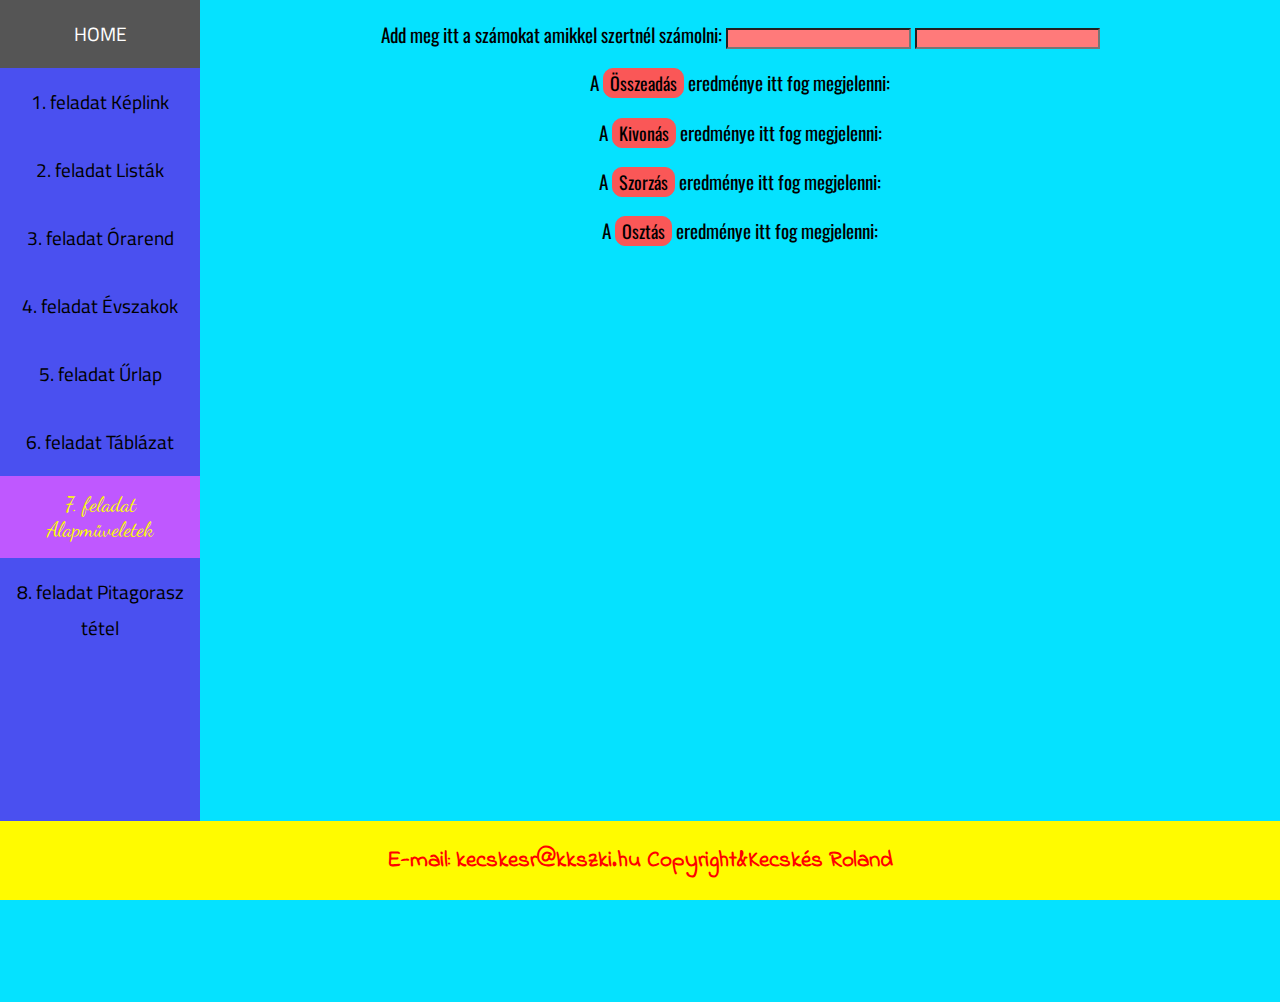
==== alapmuveletek.html @ 3e34adb7 "Add files via upload" ====
<!DOCTYPE html>
<html lang="hu">
<head>

    <link rel="apple-touch-icon" sizes="57x57" href="favicon/apple-icon-57x57.png">
    <link rel="apple-touch-icon" sizes="60x60" href="favicon/apple-icon-60x60.png">
    <link rel="apple-touch-icon" sizes="72x72" href="favicon/apple-icon-72x72.png">
    <link rel="apple-touch-icon" sizes="76x76" href="favicon/apple-icon-76x76.png">
    <link rel="apple-touch-icon" sizes="114x114" href="favicon/apple-icon-114x114.png">
    <link rel="apple-touch-icon" sizes="120x120" href="favicon/apple-icon-120x120.png">
    <link rel="apple-touch-icon" sizes="144x144" href="favicon/apple-icon-144x144.png">
    <link rel="apple-touch-icon" sizes="152x152" href="favicon/apple-icon-152x152.png">
    <link rel="apple-touch-icon" sizes="180x180" href="favicon/apple-icon-180x180.png">
    <link rel="icon" type="image/png" sizes="192x192"  href="favicon/android-icon-192x192.png">
    <link rel="icon" type="image/png" sizes="32x32" href="favicon/favicon-32x32.png">
    <link rel="icon" type="image/png" sizes="96x96" href="favicon/favicon-96x96.png">
    <link rel="icon" type="image/png" sizes="16x16" href="favicon/favicon-16x16.png">
    <link rel="manifest" href="/manifest.json">
    <meta name="msapplication-TileColor" content="#ffffff">
    <meta name="msapplication-TileImage" content="/ms-icon-144x144.png">
    <meta name="theme-color" content="#ffffff">

    <meta charset="UTF-8">
    <meta http-equiv="X-UA-Compatible" content="IE=edge">
    <meta name="viewport" content="width=device-width, initial-scale=1.0">
    <link rel="stylesheet" href="css/style.css">
    <link rel="stylesheet" href="css/alapm.css">
    <title>Számolpógép</title>
    
</head>
<body>
    <div class="sidebar">
        <a href="https://kecsroland.github.io/kollazs/">HOME</a>
        <a href="https://kecsroland.github.io/kollazs/keplink.html">1. feladat Képlink</a>
        <a href="https://kecsroland.github.io/kollazs/listak.html">2. feladat Listák</a>
        <a href="https://kecsroland.github.io/kollazs/orarend.html">3. feladat Órarend</a>
        <a href="https://kecsroland.github.io/kollazs/evszakok.html">4. feladat Évszakok</a>
        <a href="https://kecsroland.github.io/kollazs/ürlap.html">5. feladat Űrlap</a>
        <a href="https://kecsroland.github.io/kollazs/tablazat.html">6. feladat Táblázat</a>
        <a class="active" style="color: #fbff00;"  href="https://kecsroland.github.io/kollazs/alapmuveletek.html">7. feladat Alapműveletek</a>
        <a href="https://kecsroland.github.io/kollazs/pitagoras.html">8. feladat Pitagorasz tétel</a>
    </div>

    <div class="content">
    
            <p>Add meg itt a számokat amikkel szertnél számolni:
                <input type="number" name="szam" id="x">
                <input type="number" name="szam" id="y">
            </p>
    
            <p>A  <button onclick="osszead(x.value, y.value)">Összeadás</button>  eredménye itt fog megjelenni: <span id="osszedas"></span></p>
            <p>A  <button onclick="kivon(x.value, y.value)">Kivonás</button>  eredménye itt fog megjelenni:<span id="kivonas"></span></p>
            <p>A  <button onclick="szoroz(x.value, y.value)">Szorzás</button>  eredménye itt fog megjelenni: <span id="szorozas"></span></p>
            <p>A  <button onclick="oszt(x.value, y.value)">Osztás</button>  eredménye itt fog megjelenni: <span id="osztas"></span></p>
    
        <script>
            function osszead(x,y){
                document.getElementById("osszedas").innerHTML = Number(x) + Number(y)
            }
            function szoroz(x,y){
                document.getElementById("szorozas").innerHTML = Number(x) * Number(y)
            }
            function kivon(x,y){
                document.getElementById("kivonas").innerHTML = Number(x) - Number(y)
            }
            function oszt(x,y){
                document.getElementById("osztas").innerHTML = Number(x) / Number(y)
            }
        </script>
</div>
<footer>
    <p>
        E-mail: kecskesr@kkszki.hu
        Copyright&Kecskés Roland
    </p>
</footer>
</body>
</html>
---- css/style.css ----
@import url('https://fonts.googleapis.com/css2?family=Dancing+Script:wght@700&display=swap');
    @import url('https://fonts.googleapis.com/css2?family=Cairo:wght@600&display=swap');
    @import url('https://fonts.googleapis.com/css2?family=Indie+Flower&display=swap');
    @import url('https://fonts.googleapis.com/css2?family=Oswald:wght@500&display=swap');
    
    body{
      margin: 0;
      font-family: "Lato", sans-serif;
    }
    a{
      text-decoration: none;
      color: rgb(255, 251, 0);
    }
    footer{
      position: fixed;
      bottom: 0;
      width: 100%;
      background-color: rgb(255, 251, 0);
      text-align: center;
      font-weight: bold;
      color: red;
      font-size: larger;
      font-family: 'Indie Flower', cursive;
      text-align: center;
    }
    .sidebar {
      margin: 0;
      padding: 0;
      width: 200px;
      background-color: #4a50f0;
      position: fixed;
      height: 100%;
      overflow: auto;
      font-family: 'Cairo', sans-serif;
    }
    
    .sidebar a {
      display: block;
      color: black;
      padding: 16px;
      text-decoration: none;
    }
     
    .sidebar a.active {
      font-family: 'Dancing Script', cursive;
      font-size: 21px;
      background-color: #bf58ff;
      color: white;
    }
    
    .sidebar a:hover:not(.active) {
      background-color: #555;
      color: white;
    }
    
    div.content {
      margin-left: 200px;
      padding: 1px 16px;
      height: 1000px;
      text-align: center;
    }
    
    @media screen and (max-width: 700px) {
      .sidebar {
        width: 100%;
        height: auto;
        position: relative;
      }
      .sidebar a {
        float: left;
      }
      div.content {
        margin-left: 0;
      }
    }
    
    @media screen and (max-width: 400px) {
      .sidebar a {
        text-align: center;
        float: none;
      }
    }
---- css/alapm.css ----
body{
    background-color: rgb(5, 226, 255);
    text-align: center;
    font-size: larger;
    font-family: 'Oswald', sans-serif;
}
button{
    background-color: rgb(250, 87, 87);
    border: 1px solid  rgb(250, 87, 87);
    border-radius: 10px;
    cursor: pointer;
    font-family: 'Oswald', sans-serif;
    font-size: large;
}
input{
    background-color: rgb(255, 122, 122);
}
span{
    background-size: 20px;
    background-color: whitesmoke;
    border-radius: 4px;
}
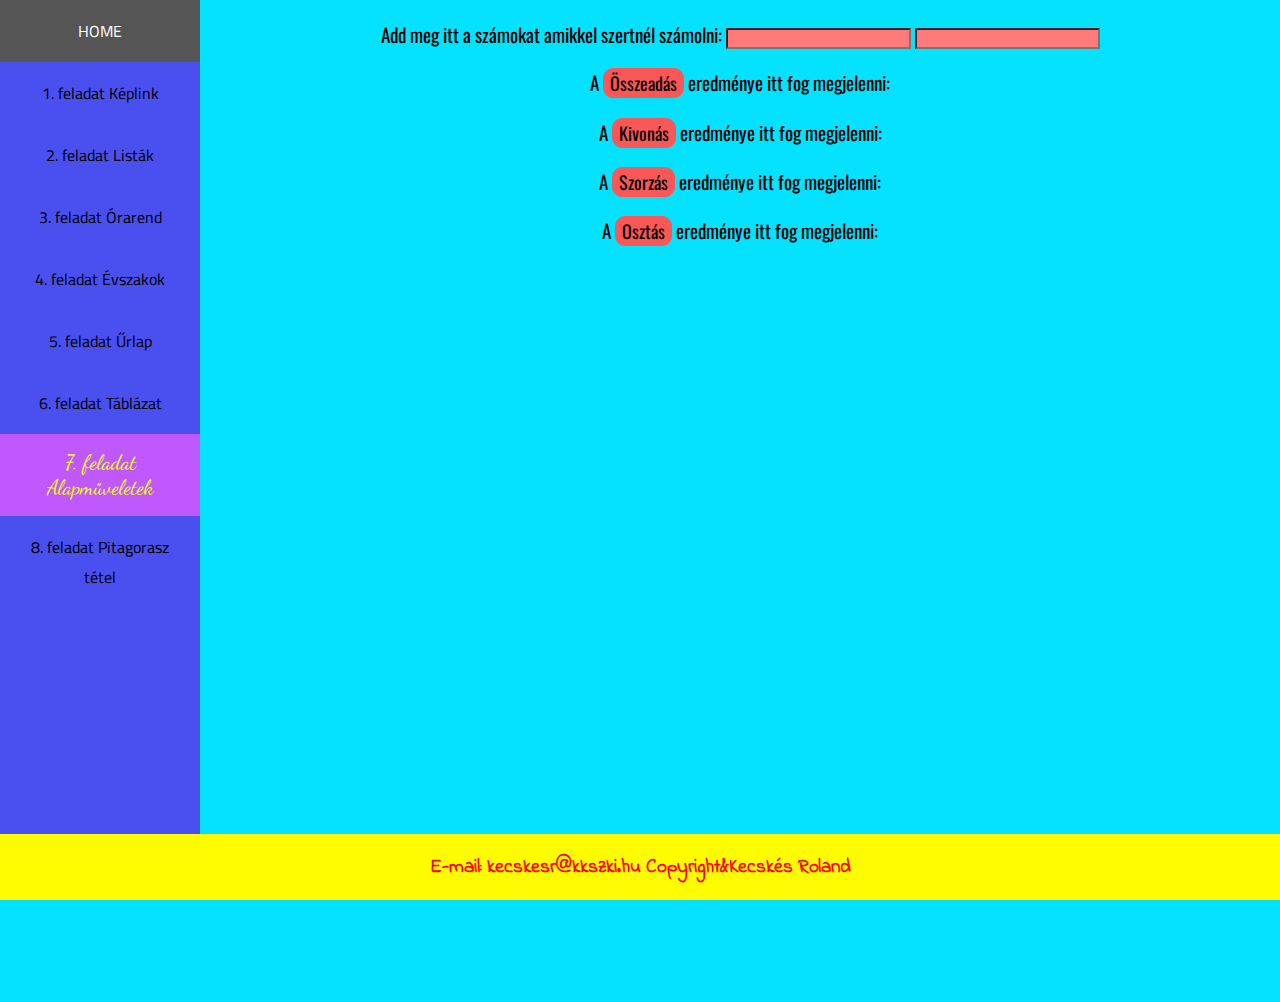
==== commit 4b1e3699: "Add files via upload" ====
--- a/alapmuveletek.html
+++ b/alapmuveletek.html
@@ -43,15 +43,16 @@
 
     <div class="content">
     
-            <p>Add meg itt a számokat amikkel szertnél számolni:
-                <input type="number" name="szam" id="x">
-                <input type="number" name="szam" id="y">
-            </p>
-    
-            <p>A  <button onclick="osszead(x.value, y.value)">Összeadás</button>  eredménye itt fog megjelenni: <span id="osszedas"></span></p>
-            <p>A  <button onclick="kivon(x.value, y.value)">Kivonás</button>  eredménye itt fog megjelenni:<span id="kivonas"></span></p>
-            <p>A  <button onclick="szoroz(x.value, y.value)">Szorzás</button>  eredménye itt fog megjelenni: <span id="szorozas"></span></p>
-            <p>A  <button onclick="oszt(x.value, y.value)">Osztás</button>  eredménye itt fog megjelenni: <span id="osztas"></span></p>
+            <div class="large">
+                <p>Add meg itt a számokat amikkel szertnél számolni:
+                    <input type="number" name="szam" id="x">
+                    <input type="number" name="szam" id="y">
+                </p>
+                <p>A  <button onclick="osszead(x.value, y.value)">Összeadás</button>  eredménye itt fog megjelenni: <span id="osszedas"></span></p>
+                <p>A  <button onclick="kivon(x.value, y.value)">Kivonás</button>  eredménye itt fog megjelenni:<span id="kivonas"></span></p>
+                <p>A  <button onclick="szoroz(x.value, y.value)">Szorzás</button>  eredménye itt fog megjelenni: <span id="szorozas"></span></p>
+                <p>A  <button onclick="oszt(x.value, y.value)">Osztás</button>  eredménye itt fog megjelenni: <span id="osztas"></span></p>
+            </div>
     
         <script>
             function osszead(x,y){
--- a/css/alapm.css
+++ b/css/alapm.css
@@ -1,7 +1,6 @@
 body{
     background-color: rgb(5, 226, 255);
     text-align: center;
-    font-size: larger;
     font-family: 'Oswald', sans-serif;
 }
 button{
@@ -19,4 +18,7 @@
     background-size: 20px;
     background-color: whitesmoke;
     border-radius: 4px;
+}
+.large{
+    font-size: larger;
 }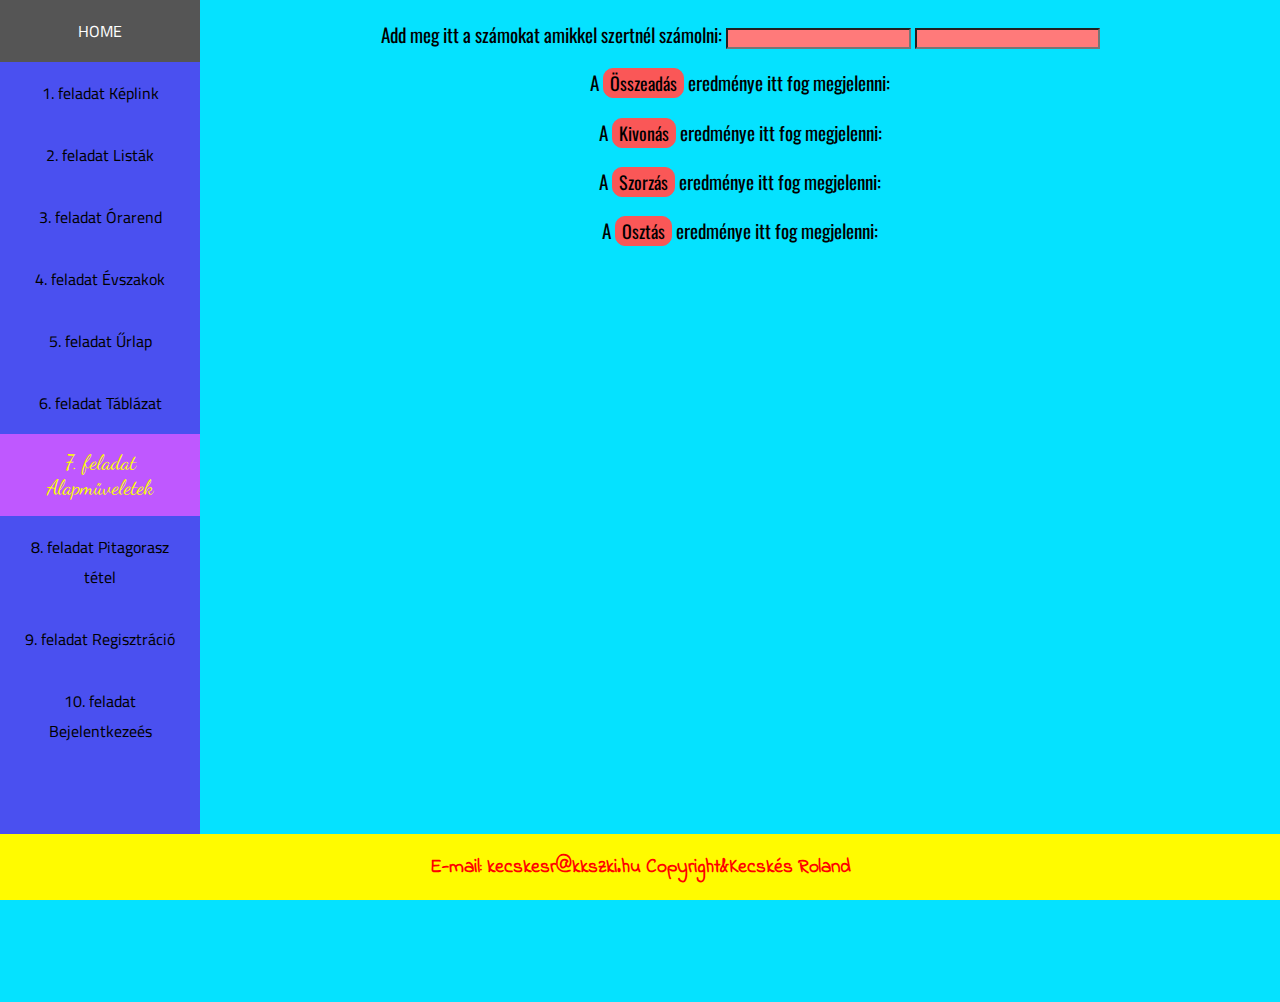
==== commit 59491f81: "Add files via upload" ====
--- a/alapmuveletek.html
+++ b/alapmuveletek.html
@@ -39,6 +39,8 @@
         <a href="https://kecsroland.github.io/kollazs/tablazat.html">6. feladat Táblázat</a>
         <a class="active" style="color: #fbff00;"  href="https://kecsroland.github.io/kollazs/alapmuveletek.html">7. feladat Alapműveletek</a>
         <a href="https://kecsroland.github.io/kollazs/pitagoras.html">8. feladat Pitagorasz tétel</a>
+        <a href="https://kecsroland.github.io/kollazs/regisztracio.html">9. feladat Regisztráció</a>
+        <a href="https://kecsroland.github.io/kollazs/bejelentkezes.html">10. feladat Bejelentkezeés</a>
     </div>
 
     <div class="content">
--- a/css/alapm.css
+++ b/css/alapm.css
@@ -21,4 +21,7 @@
 }
 .large{
     font-size: larger;
-}+}
+input{
+    background-color: rgb(255, 122, 122);
+}
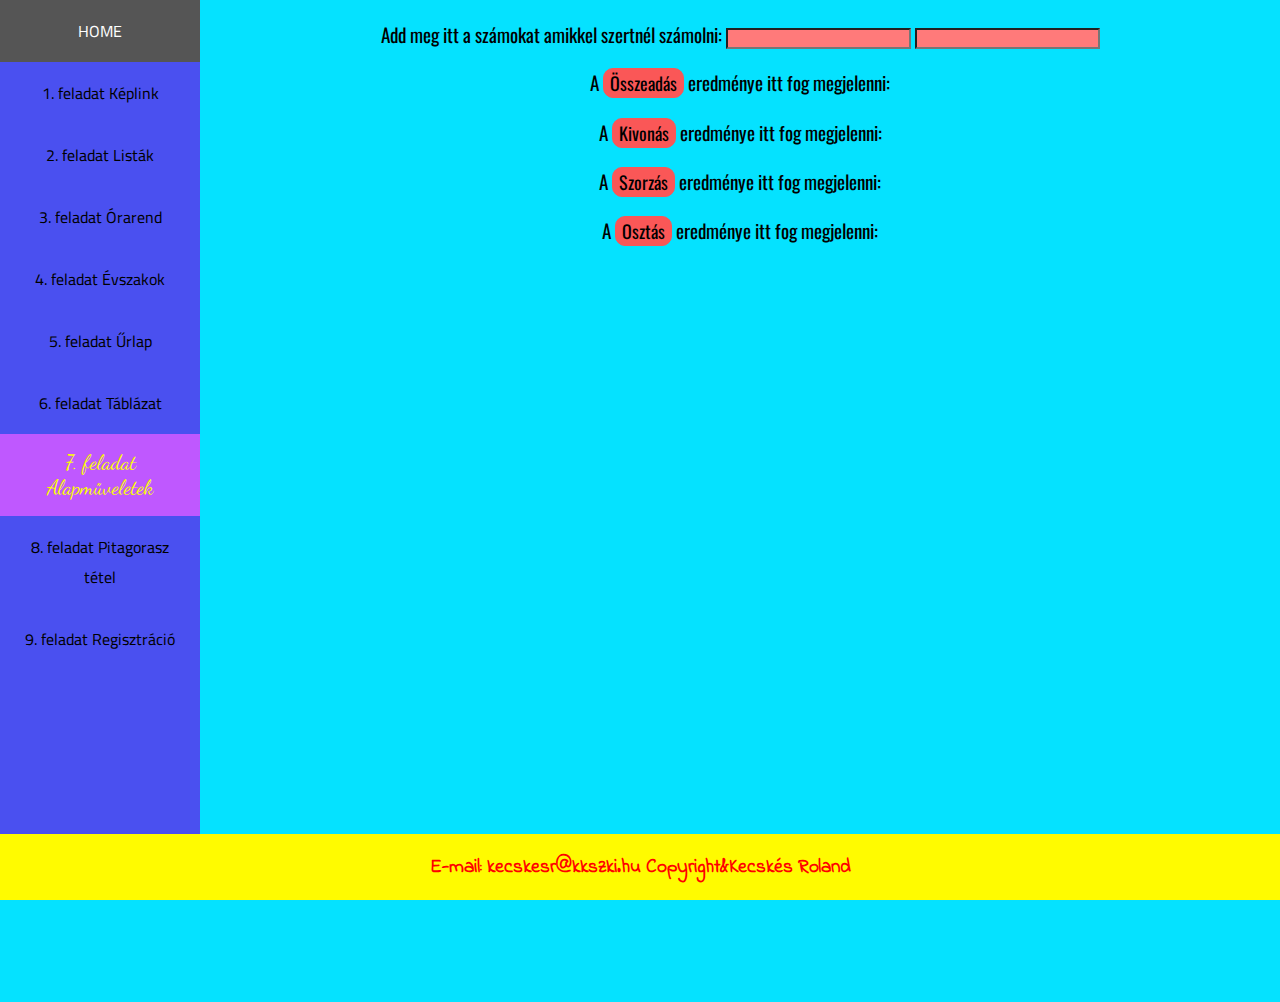
==== commit 001291df: "Add files via upload" ====
--- a/alapmuveletek.html
+++ b/alapmuveletek.html
@@ -40,7 +40,6 @@
         <a class="active" style="color: #fbff00;"  href="https://kecsroland.github.io/kollazs/alapmuveletek.html">7. feladat Alapműveletek</a>
         <a href="https://kecsroland.github.io/kollazs/pitagoras.html">8. feladat Pitagorasz tétel</a>
         <a href="https://kecsroland.github.io/kollazs/regisztracio.html">9. feladat Regisztráció</a>
-        <a href="https://kecsroland.github.io/kollazs/bejelentkezes.html">10. feladat Bejelentkezeés</a>
     </div>
 
     <div class="content">
